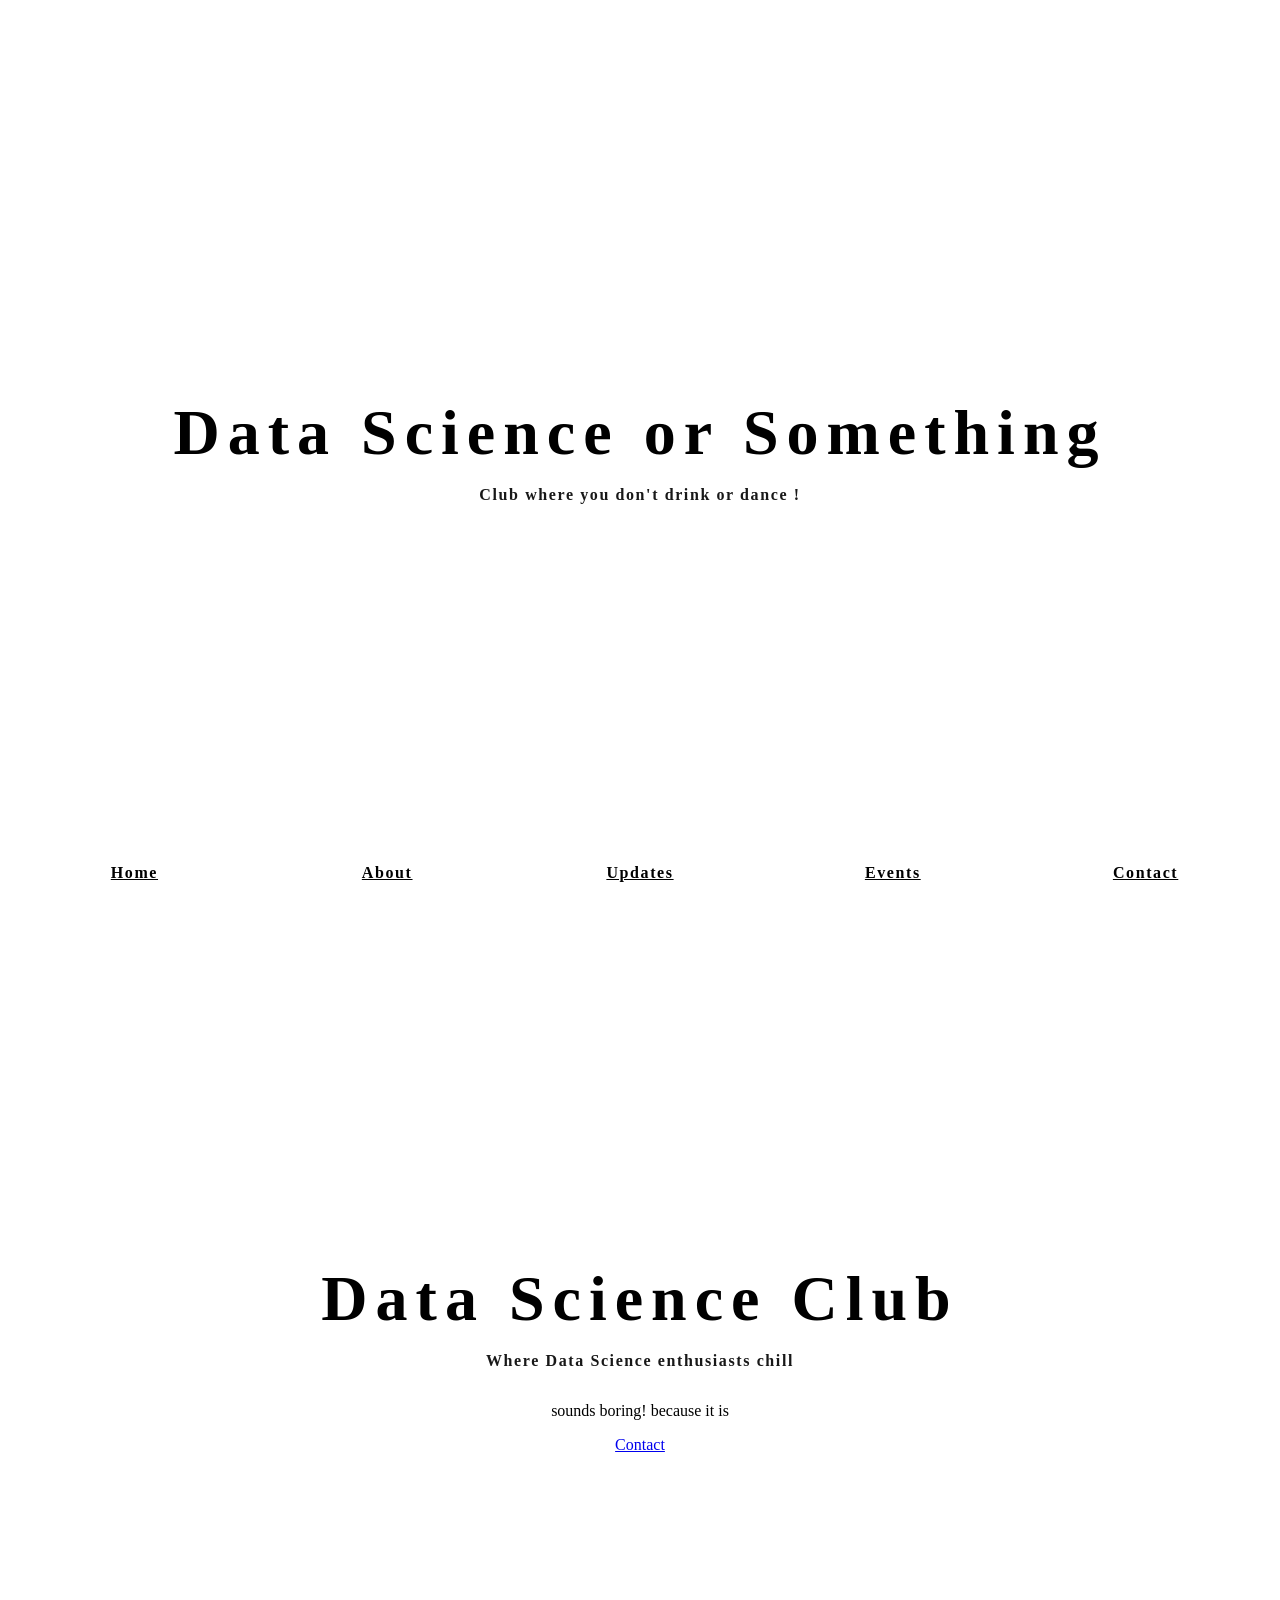
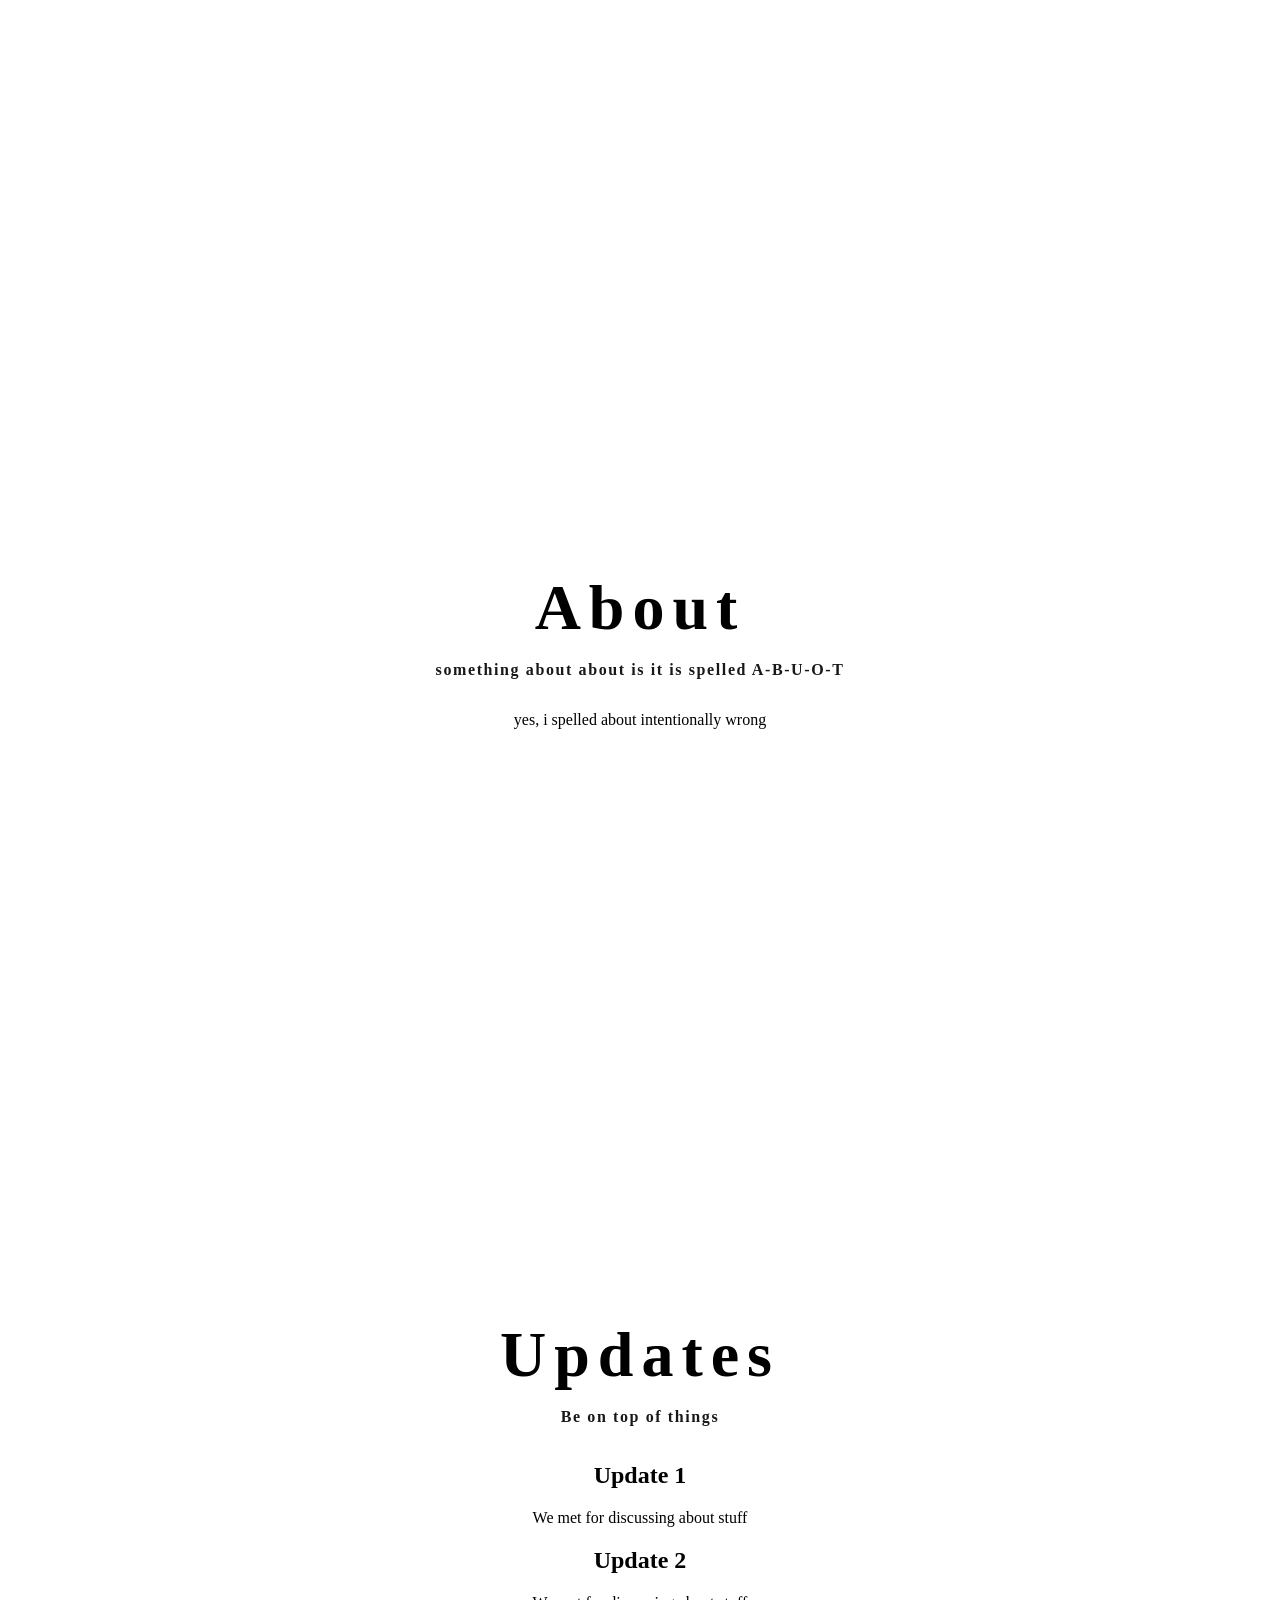
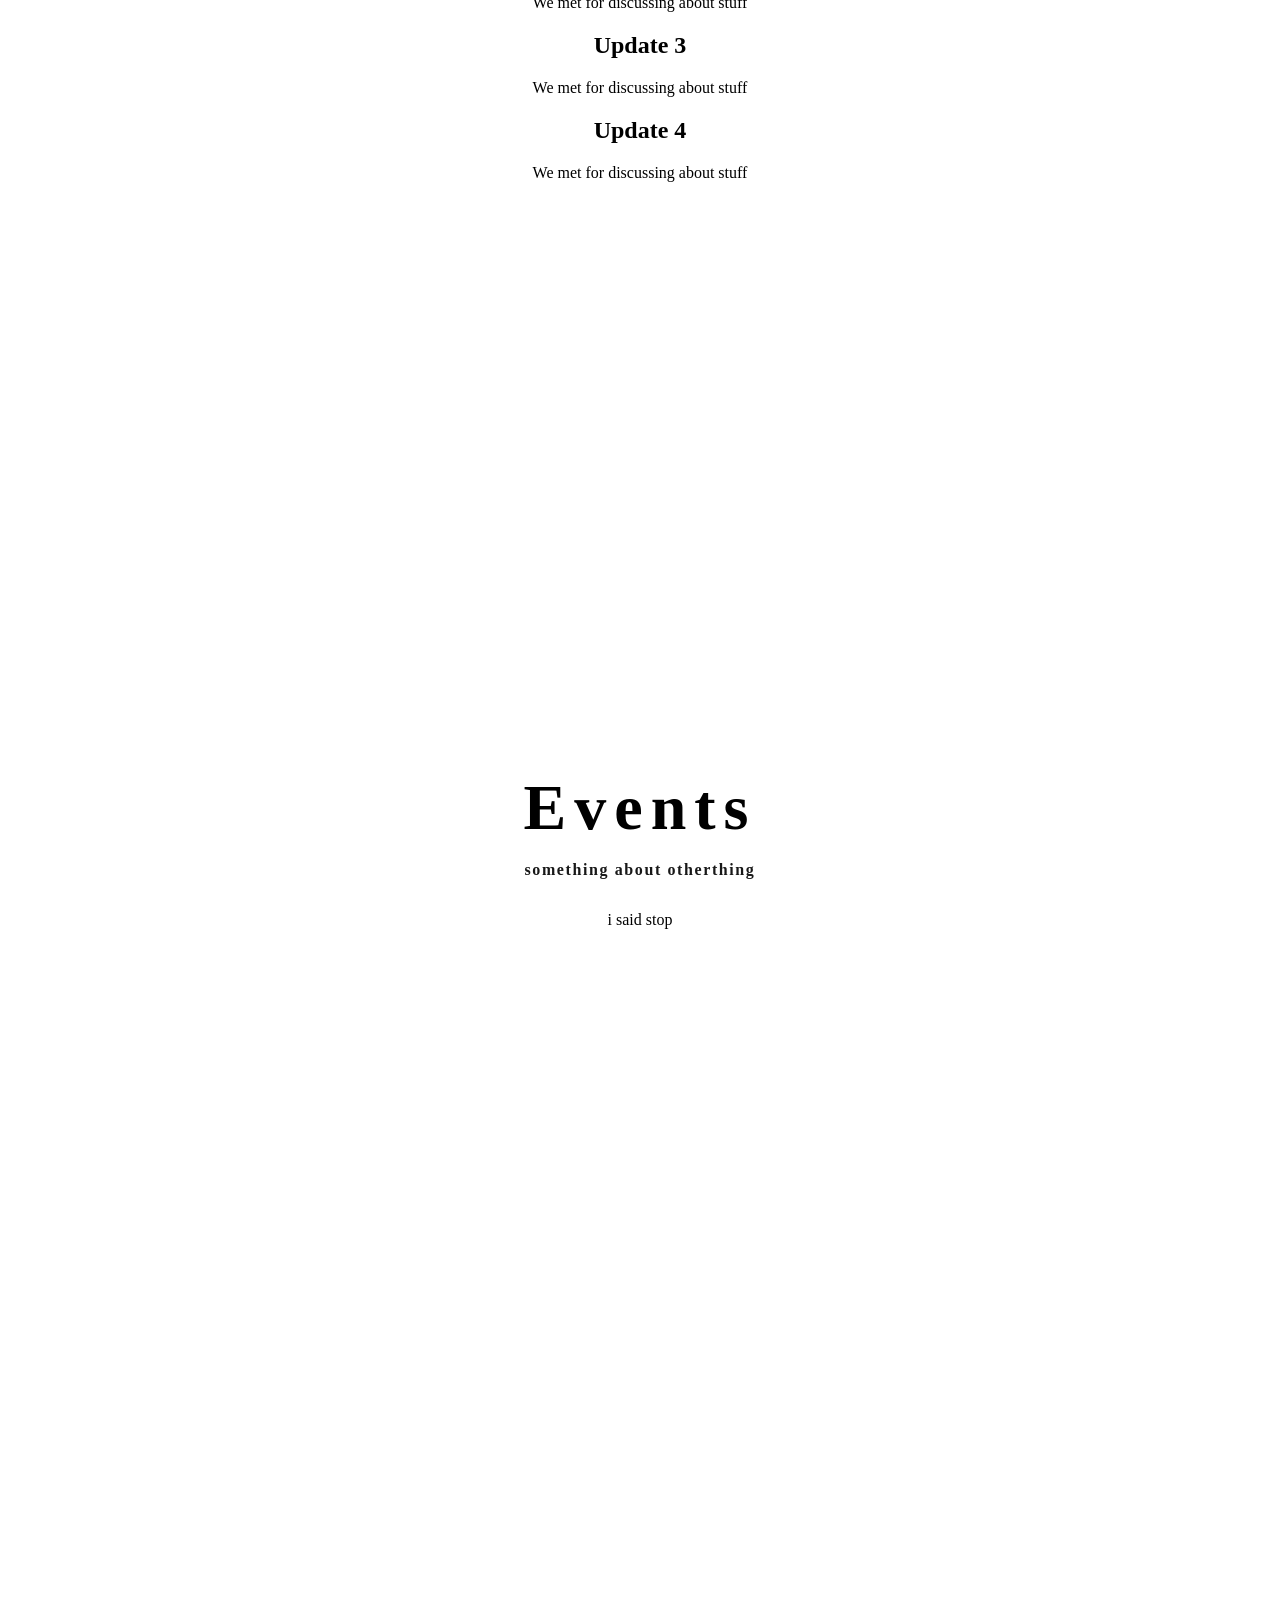
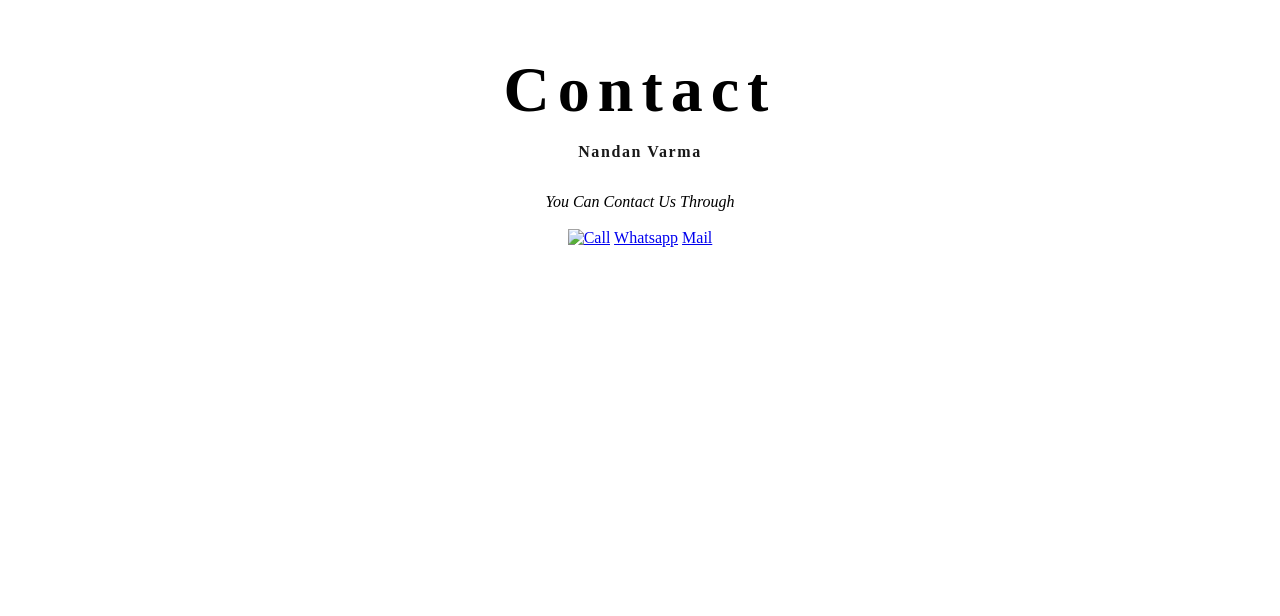
==== index.html @ 819d0039 "too many" ====
<!DOCTYPE html>
<html lang="en">

<head>
  <meta charset="UTF-8">
  <title>Data  Science</title>
  <link rel="manifest" href="/app.webmanifest">
  <link rel="stylesheet" href="styles/main.css">
  <link rel="stylesheet" href="styles/index.css">
  <script src="scripts/updates.json"></script>
  <script src="https://ajax.googleapis.com/ajax/libs/jquery/2.1.3/jquery.min.js"></script>
  <script src="scripts/navbar.js"></script>
  <script src="scripts/button.js"></script>
</head>

<body>
  <!-- Navbar -->
  <section class="navbar-tabs">
    <h1>Data Science or Something</h1>
    <h3>Club where you don't drink or dance !</h3>
    <div class="navbar-tabs-container">
      <a class="navbar-tab" href="#tab-home">Home</a>
      <a class="navbar-tab" href="#tab-about">About</a>
      <a class="navbar-tab" href="#tab-updates">Updates</a>
      <a class="navbar-tab" href="#tab-events">Events</a>
      <a class="navbar-tab" href="#tab-contact">Contact</a>
      <span class="navbar-tab-slider"></span>
    </div>
  </section>

  <!-- Main -->
  <main class="nav-main">
    <section class="nav-slide" id="tab-home">
      <h1>Data Science Club</h1>
      <h3>Where Data Science enthusiasts chill</h3>
      <p>sounds boring! because it is</p>
      <!-- <span class="tagcloud"></span> -->
      <a class="fancy-button" href="#tab-contact"<span>Contact</span></a>
    </section>
    <section class="nav-slide" id="tab-about">
      <h1>About</h1>
      <h3>something about about is it is spelled A-B-U-O-T</h3>
      <p>yes, i spelled about intentionally wrong</p>
    </section>
    <section class="nav-slide" id="tab-updates">
      <h1>Updates</h1>
      <h3>Be on top of things</h3>
      <div id="update-window">
      </div>
    </section>
    <section class="nav-slide" id="tab-events">
      <h1>Events</h1>
      <h3>something about otherthing</h3>
      <p>i said stop</p>
    </section>
    <section class="nav-slide" id="tab-contact">
      <h1>Contact</h1>
      <h3>Nandan Varma</h3>
      <p>
        <i>You Can Contact Us Through</i><br><br>
        <a class="fancy-button" href="tel:8639846030"><img src="https://www.flaticon.com/free-icon/phone-call_597177?term=call&page=1&position=3&origin=search&related_id=597177" alt="Call"></a>
        <a class="fancy-button" href="https://wa.me/8639846030">Whatsapp</a>
        <a class="fancy-button" href="mailto:nandanvarma@icloud.com">Mail</a>
      </p>
    </section>
  </main>
</body>
<script src="scripts/data.js"></script>
</html>
---- styles/index.css ----
/* navbar styles */

.navbar-tabs,
.nav-slide {
	display: flex;
	flex-direction: column;
	justify-content: center;
	align-items: center;
	height: 100vh;
	position: relative;
	background: var(--PB);
	text-align: center;
	padding: 0 2em;
}

.navbar-tabs h1,
.nav-slide h1 {
	font-size: 2rem;
	margin: 0;
	letter-spacing: 0.5rem;

}

.navbar-tabs h3,
.nav-slide h3 {
	font-size: 1rem;
	text-shadow: 0.7rem 0.7rem 1rem var(--SB);
	letter-spacing: 0.1rem;
	opacity: 0.9;
}

.navbar-tabs-container {
	display: flex;
	flex-direction: row;
	position: absolute;
	bottom: 0;
	width: 100%;
	height: 70px;
	border-radius: 16px;
	box-shadow: 0 0 20px var(--SB);
	background: var(--PF);
	z-index: 10;
	opacity: 1;
}

.navbar-tabs-container--top {
	position: fixed;
	top: 0;
}

.navbar-tab {
	display: flex;
	justify-content: center;
	align-items: center;
	flex: 1;
	color: var(--SF);
	letter-spacing: 0.1rem;
	transition: all 0.5s ease-in-out;
	font-size: 0.8rem;
	font-weight: bolder;
}

.navbar-tab:hover {
	color: var(--PF);
	background: var(--SB);
	border-radius: 5px;
	box-shadow: var(--SB) 0 8px 15px;
	transition: all 0.5s ease-in-out;
	text-shadow: none;
}

.navbar-tab-slider {
	position: absolute;
	bottom: 0;
	width: 0;
	height: 6px;
	border-radius: 0.3em;
	background: var(--SF);
	transition: left 0.3s ease-in-out;
}

/* media queries */

@media (orientation: landscape) {

	.navbar-tabs h1,
	.nav-slide h1 {
		font-size: 4rem;
	}

	.navbar-tabs h3,
	.nav-slide h3 {
		font-size: 1rem;
	}

	.navbar-tab {
		font-size: 1rem;
	}
}

@media (orientation: portrait) {

	.navbar-tabs-container,
	.navbar-tabs-container--top {
		height: 8vh;
	}

	.navbar-tabs h1,
	.nav-slide h1 {
		font-size: 6vw;
	}

	
	.navbar-tabs h3,
	.nav-slide h3 {
		font-size: 3vw;
	}
	
	p {
		font-size: 3vw;
		;
	}

	.navbar-tab {
		font-size: 1.2rem;
		border: 1px var(--PF);
		border-radius: 16px;
	}
}
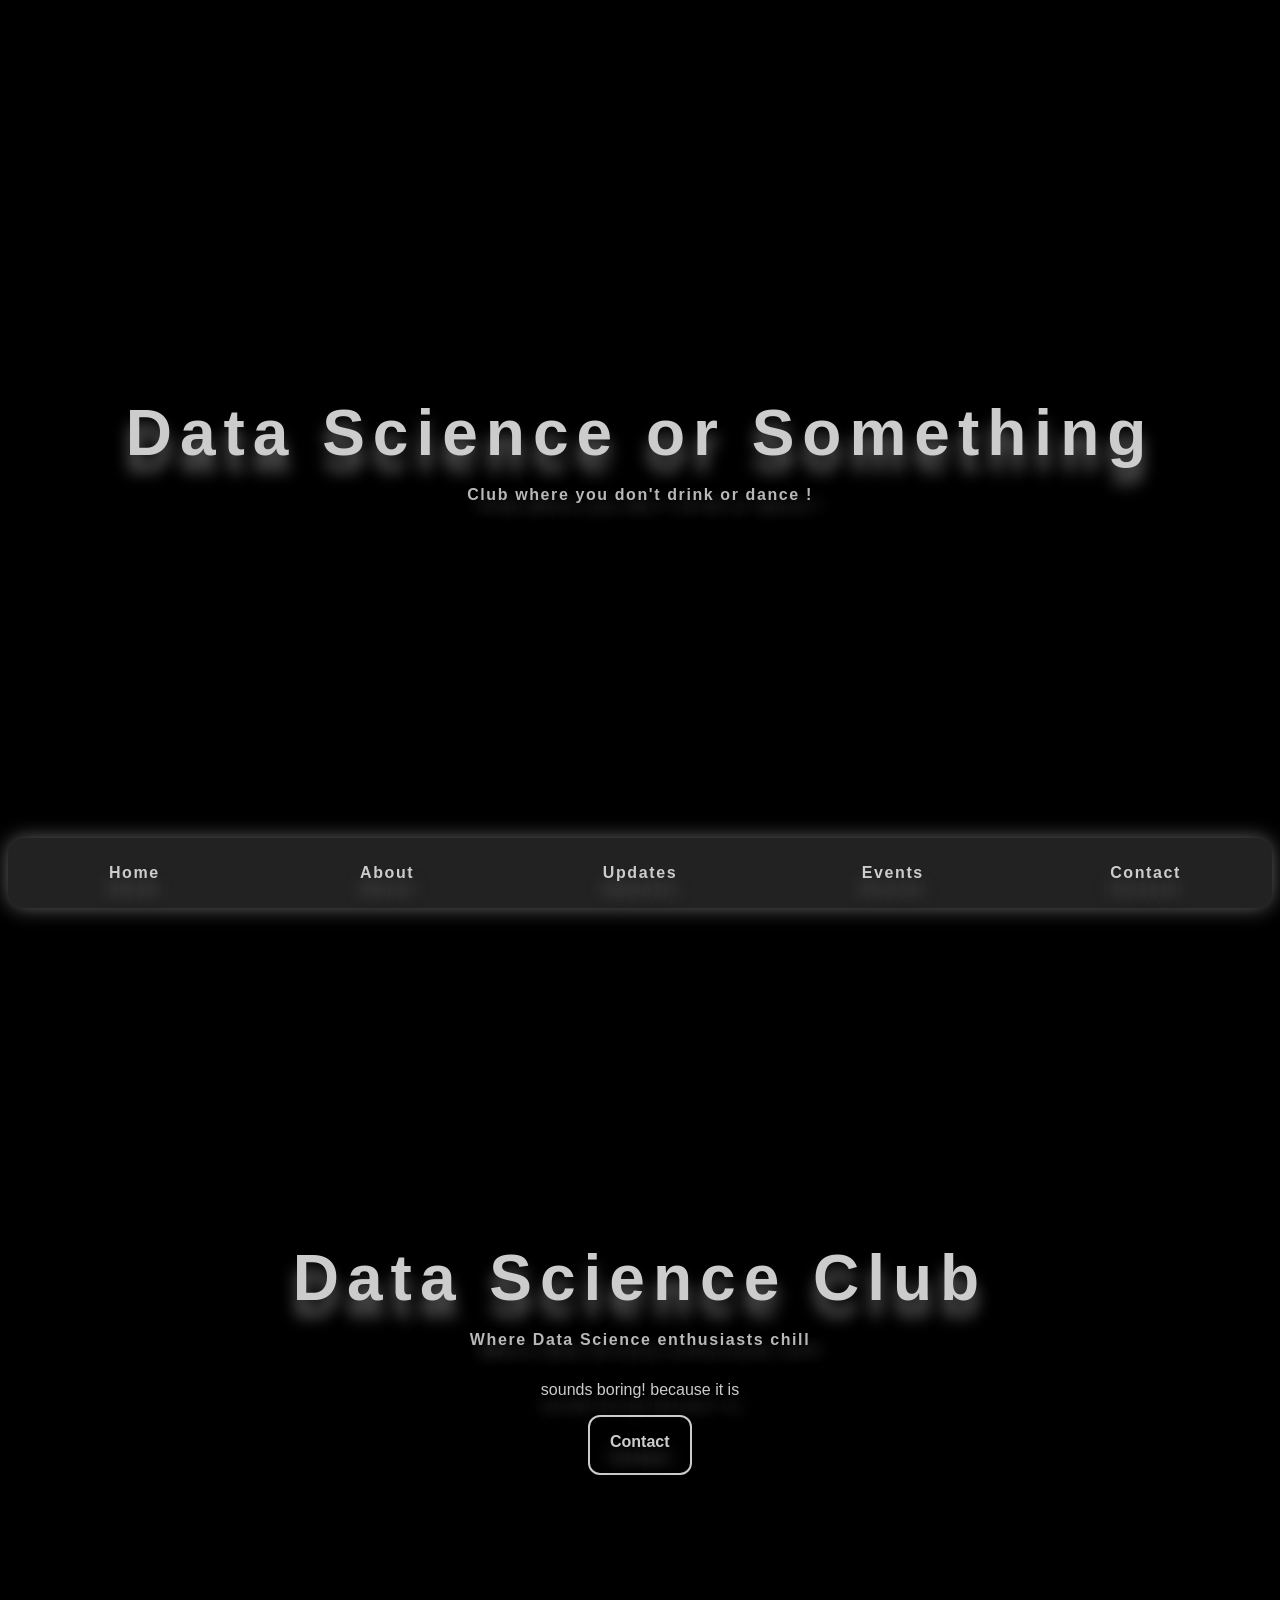
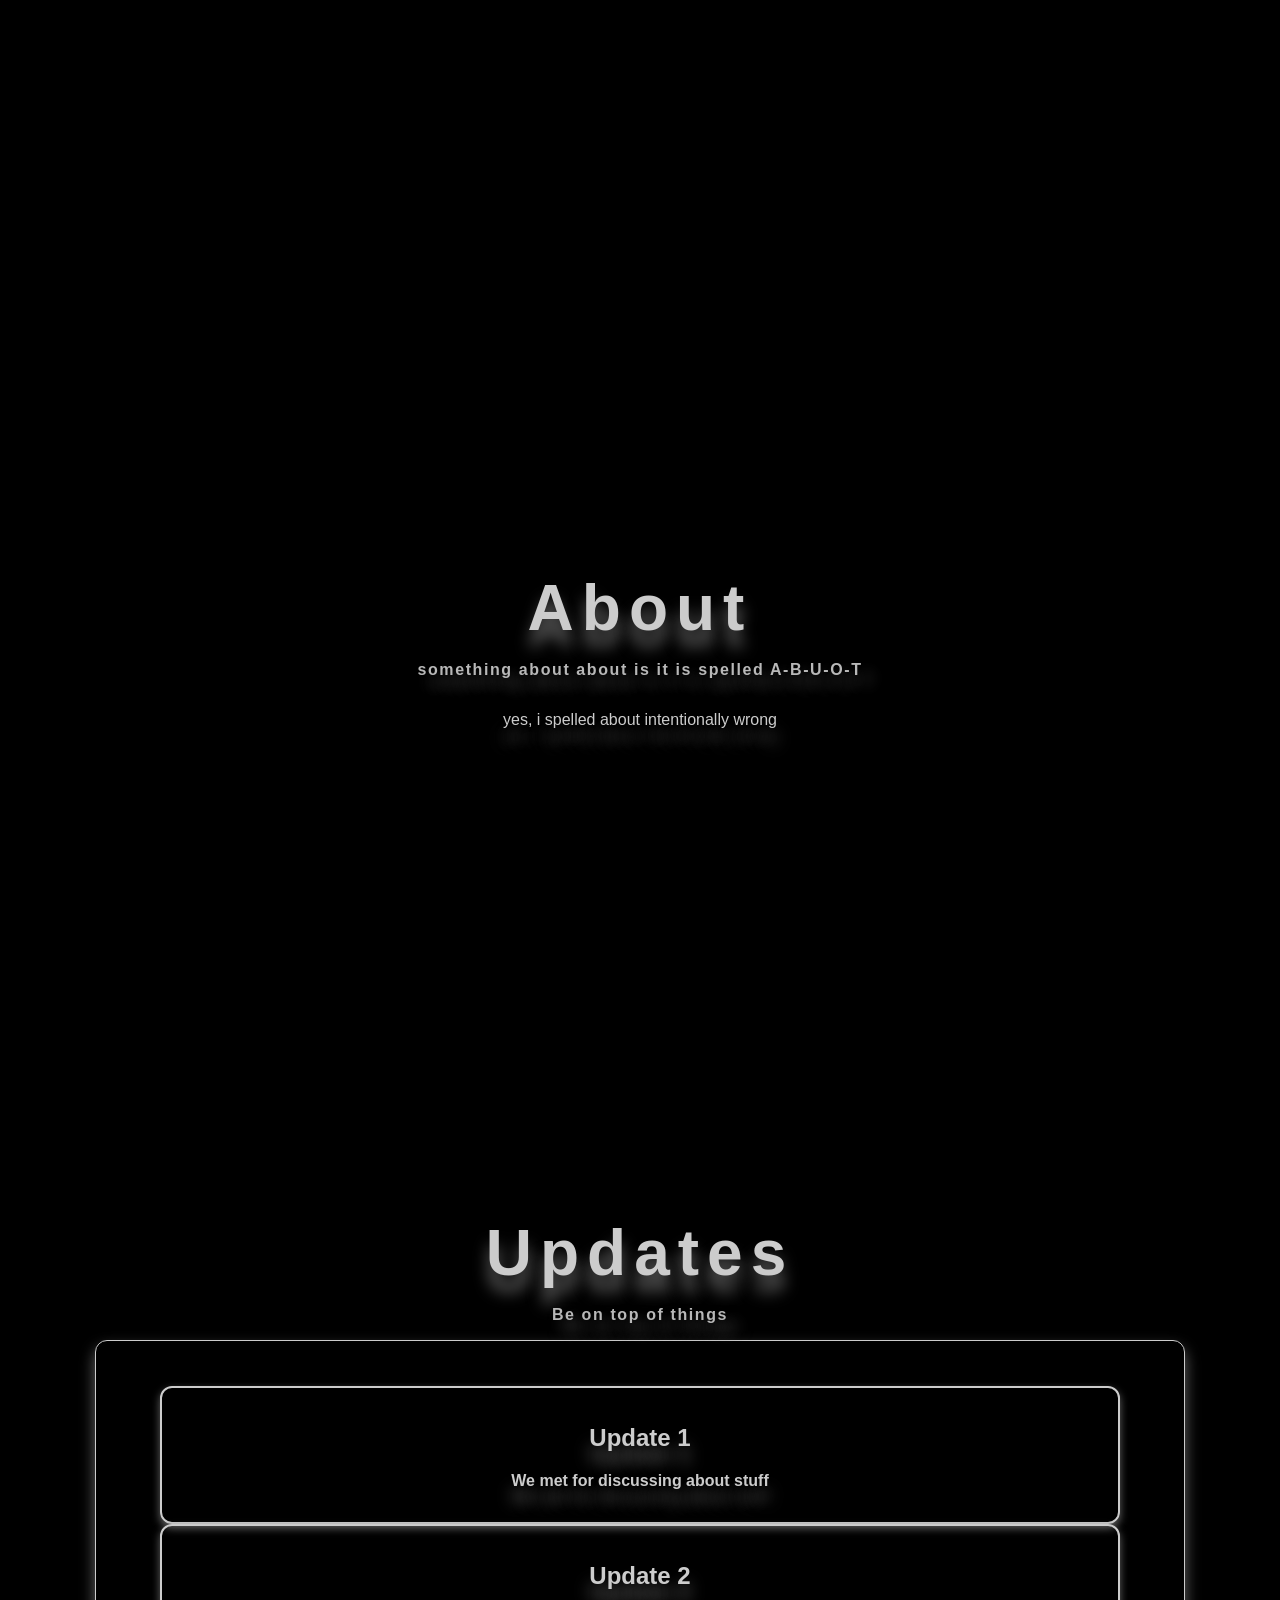
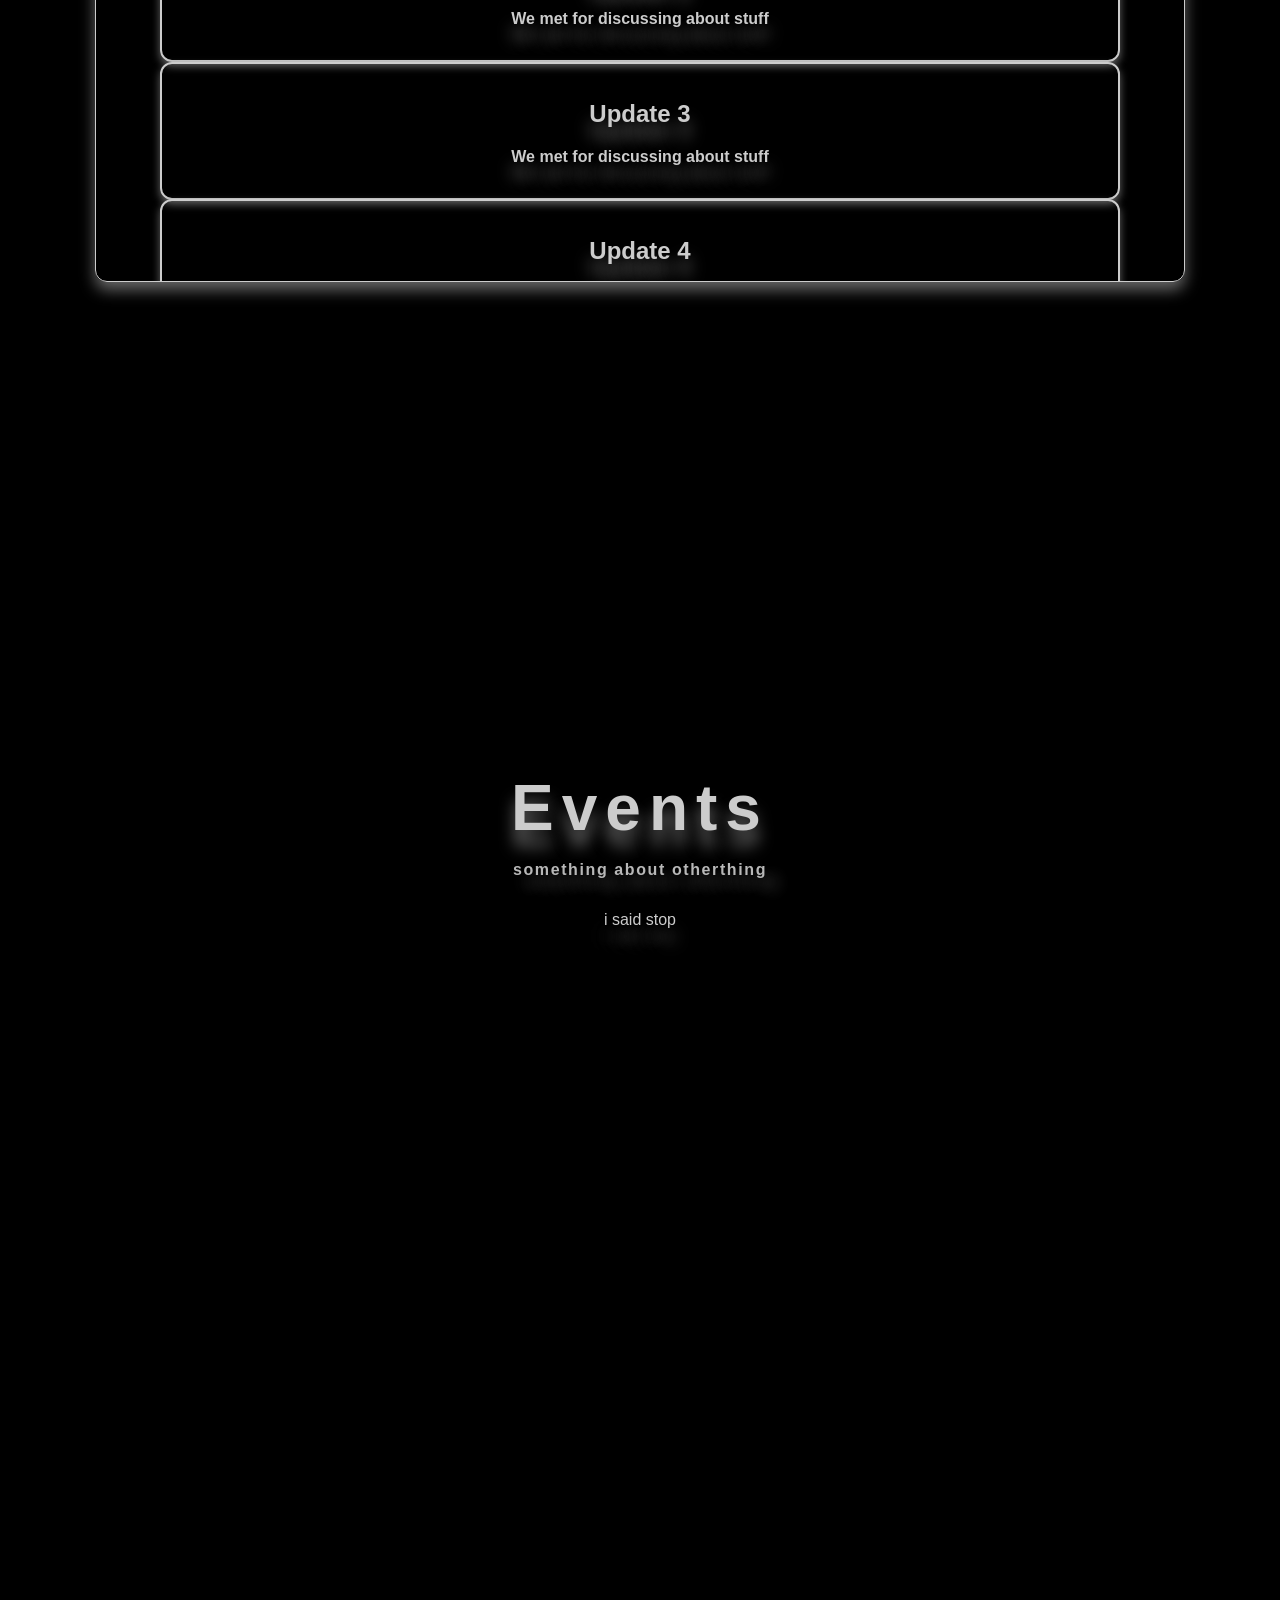
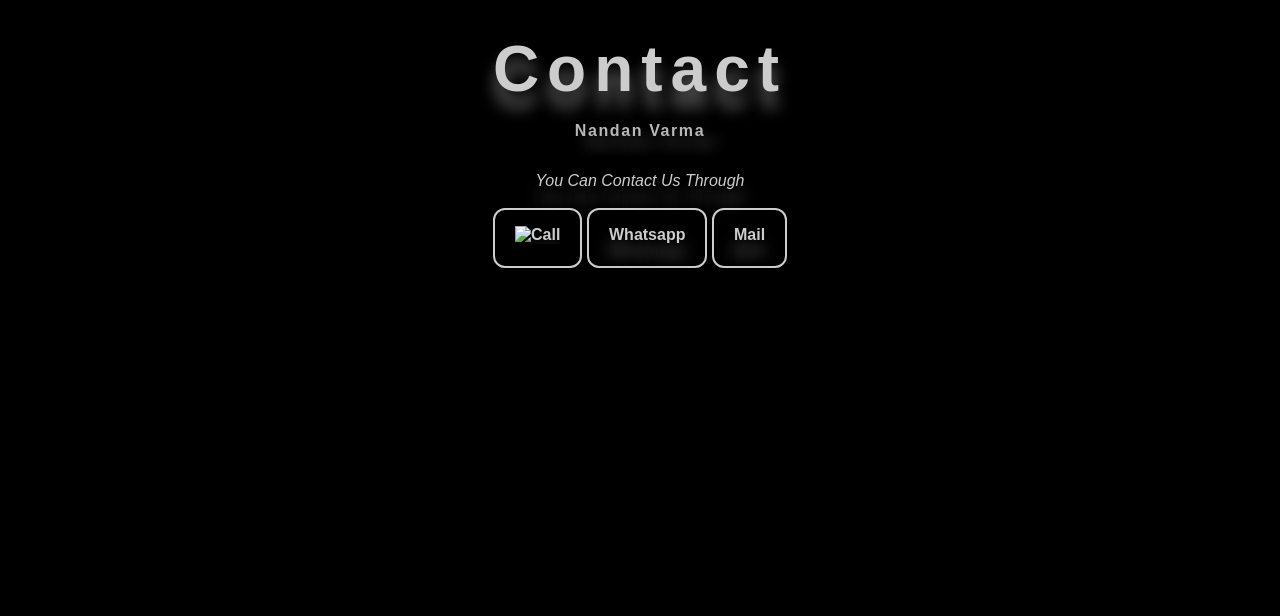
==== commit e3037eb3: "Merge branch 'main' of https://github.com/nandan-varma/club-webpage" ====
--- a/index.html
+++ b/index.html
@@ -3,8 +3,8 @@
 
 <head>
   <meta charset="UTF-8">
-  <title>Data  Science</title>
-  <link rel="manifest" href="/app.webmanifest">
+  <title>Data Science Club</title>
+  <link rel="manifest" href="app.webmanifest">
   <link rel="stylesheet" href="styles/main.css">
   <link rel="stylesheet" href="styles/index.css">
   <script src="scripts/updates.json"></script>
--- a/styles/main.css
+++ b/styles/main.css
@@ -0,0 +1,119 @@
+:root {
+	--PF: #fff;
+	--PB: #eee;
+	--SF: #000;
+	--SB: rgba(70, 70, 70, 0.333);
+}
+
+@media (prefers-color-scheme: light) {
+	body{
+		background-color: #000;
+	}
+	:root {
+		--PF: #222;
+		--PB: #000;
+		--SF: #ccc;
+		--SB: #666;
+	}
+}
+
+/* styles */
+
+
+::-moz-selection {
+	color: var(--PF);
+	background-color: var(--SF);
+}
+
+::selection {
+	color: var(--PF);
+	background-color: var(--SF);
+}
+
+body {
+	color: var(--SF);
+	/* font-family:'Franklin Gothic Medium', 'Arial Narrow', Arial, sans-serif; */
+	font-family: Roobert, -apple-system, BlinkMacSystemFont, "Segoe UI", Helvetica, Arial, sans-serif, "Apple Color Emoji", "Segoe UI Emoji", "Segoe UI Symbol";
+	text-shadow: 0rem 1rem 1rem var(--SB);
+	scroll-snap-type: proximity;
+}
+
+a {
+	text-decoration: none;
+}
+
+/* .tagcloud {
+	position: absolute;
+	pointer-events: none;
+} */
+
+.box {
+	width: 100%;
+	box-shadow: var(--SB) 0 4px 8px;
+}
+
+.box h2 {
+	text-decoration: double;
+}
+
+#update-window,
+.box {
+	margin-bottom: 2vh;
+	border: 1px solid var(--SF);
+	border-radius: 12px;
+}
+
+#update-window {
+	padding: 5vh 5vw;
+	height: 50%;
+	width: 80%;
+	box-shadow: var(--SB) 0 8px 15px;
+	overflow: auto;
+	scrollbar-color: hidden;
+
+}
+
+/* button styles */
+
+.fancy-button {
+	appearance: none;
+	background-color: transparent;
+	border: 2px solid var(--SF);
+	border-radius: 12px;
+	box-sizing: border-box;
+	color: var(--SF);
+	cursor: pointer;
+	display: inline-block;
+	font-size: 16px;
+	font-weight: 600;
+	line-height: normal;
+	margin: 0;
+	min-height: 60px;
+	min-width: 0;
+	outline: none;
+	padding: 16px 20px;
+	text-align: center;
+	text-decoration: none;
+	transition: all 300ms ease-in-out;
+	user-select: none;
+	-webkit-user-select: none;
+	touch-action: manipulation;
+	will-change: transform;
+}
+
+.fancy-button:disabled {
+	pointer-events: none;
+}
+
+.fancy-button:hover {
+	color: var(--PF);
+	background-color: var(--SF);
+	box-shadow: var(--SB) 0 8px 15px;
+	text-shadow: none;
+	transform: translateY(-2px);
+}
+
+.fancy-button:active {
+	box-shadow: none;
+	transform: translateY(0);
+}
